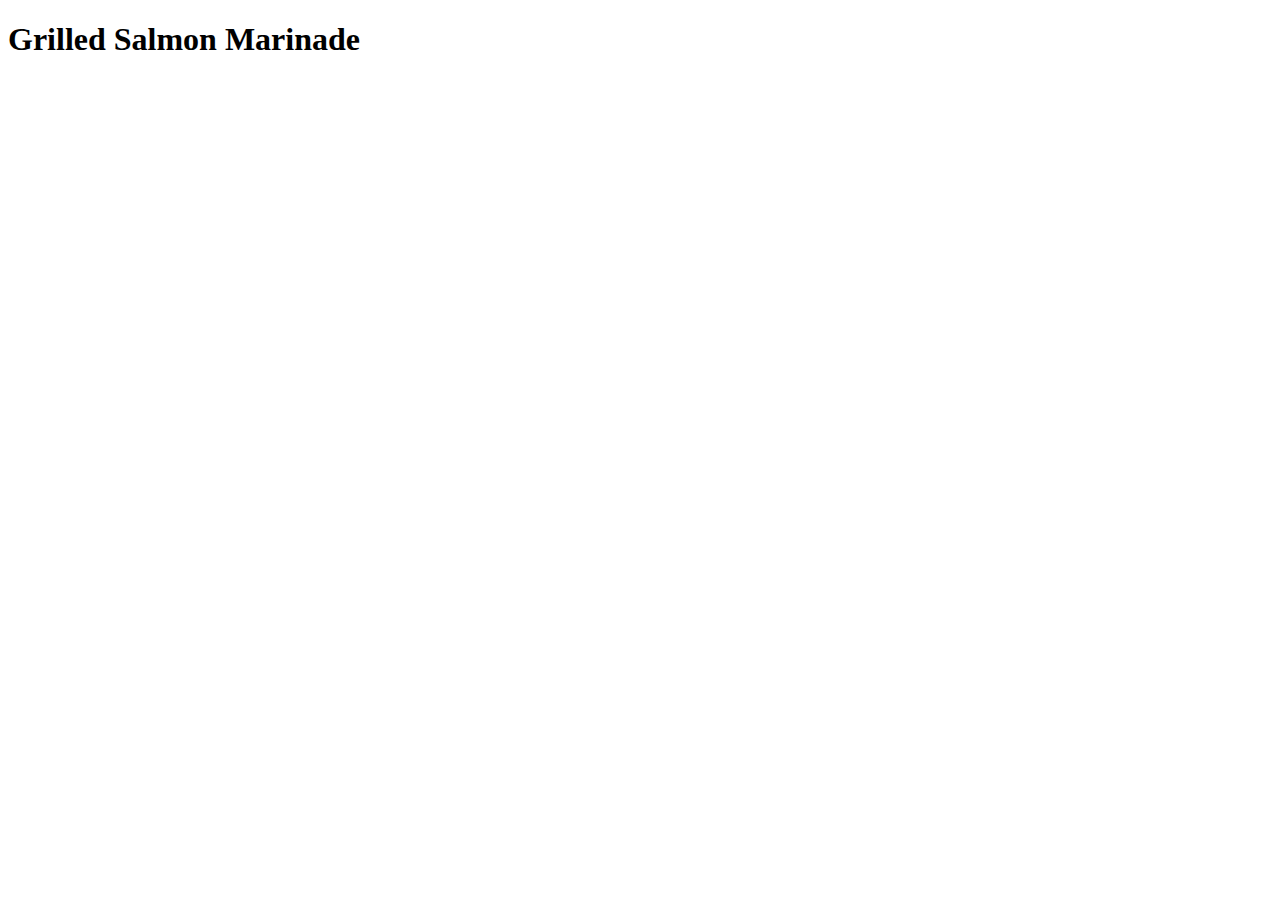
==== salmon.html @ b4c49ece "Add files via upload" ====
<!DOCTYPE html>
<html lang="en">
<head>
    <meta charset="UTF-8">
    <meta name="viewport" content="width=device-width, initial-scale=1.0">
    <title>Document</title>
</head>
<body>
    <h1>Grilled Salmon Marinade</h1>
</body>
</html>
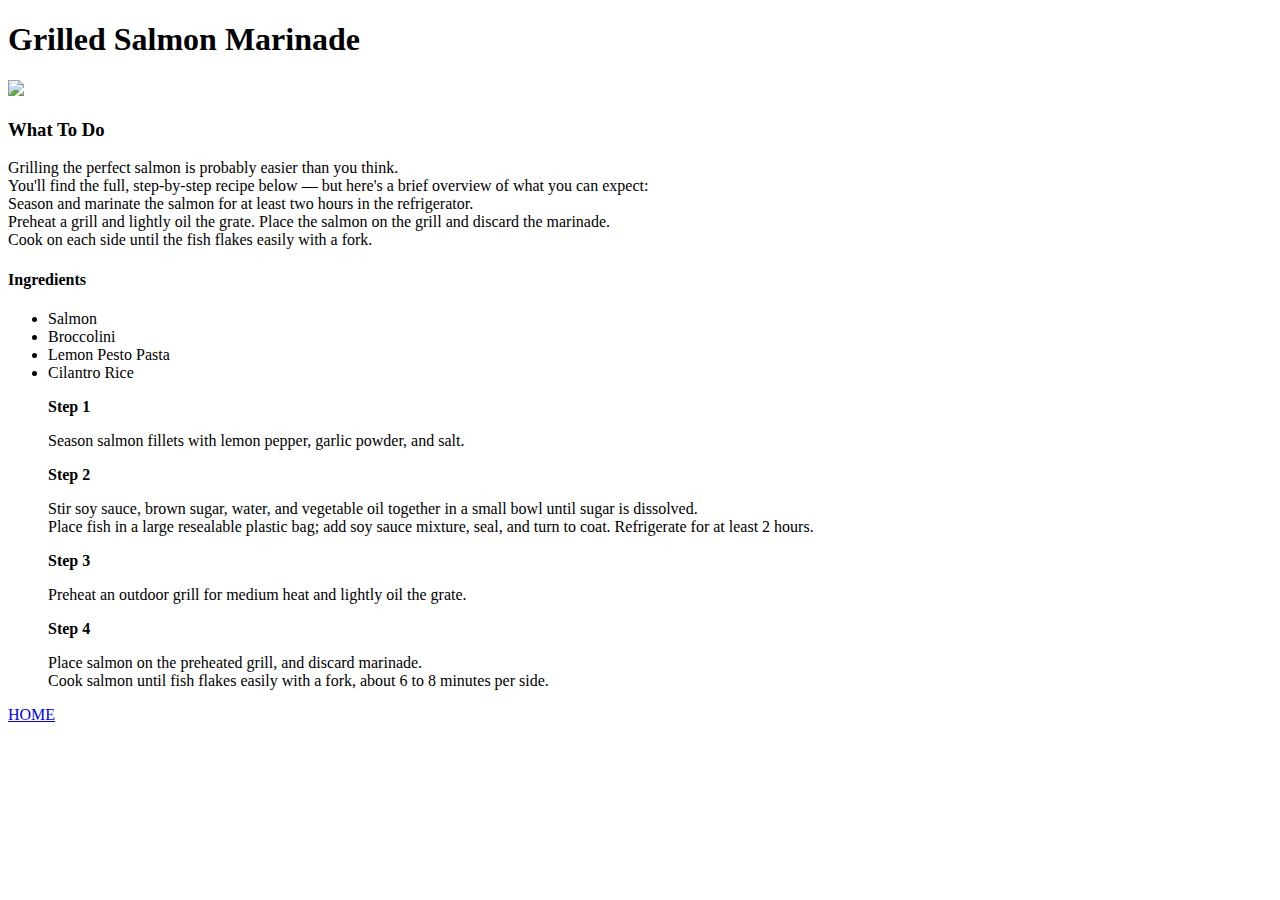
==== commit 41c5abb8: "Add files via upload" ====
--- a/salmon.html
+++ b/salmon.html
@@ -7,5 +7,29 @@
 </head>
 <body>
     <h1>Grilled Salmon Marinade</h1>
+    <img src="https://www.allrecipes.com/thmb/5bGb-f8sAQ1lUs332cymzHyVEfY=/750x0/filters:no_upscale():max_bytes(150000):strip_icc():format(webp)/Screen-Shot-2022-05-20-at-2.43.04-PM-d08fcdc038804bf8be273978f1abdaa9.png">
+    <h3>What To Do</h3>
+    <p>Grilling the perfect salmon is probably easier than you think.<br> You'll find the full, step-by-step recipe below — but here's a brief overview of what you can expect:<br>
+    Season and marinate the salmon for at least two hours in the refrigerator.<br> Preheat a grill and lightly oil the grate. Place the salmon on the grill and discard the marinade. <br>Cook on each side until the fish flakes easily with a fork.</p>
+    <h4>Ingredients</h4>
+    <ul>
+        <Li>Salmon</Li>
+        <Li>Broccolini</Li>
+        <Li>Lemon Pesto Pasta</Li>
+        <Li>Cilantro Rice</Li>
+    </ul>
+    <ol><strong>Step 1</strong>
+        <p>Season salmon fillets with lemon pepper, garlic powder, and salt.</p>
+    </ol>
+    <ol><strong>Step 2</strong>
+        <p>Stir soy sauce, brown sugar, water, and vegetable oil together in a small bowl until sugar is dissolved.<br> Place fish in a large resealable plastic bag; add soy sauce mixture, seal, and turn to coat. Refrigerate for at least 2 hours.</p>
+    </ol>
+    <ol><strong>Step 3</strong>
+        <p>Preheat an outdoor grill for medium heat and lightly oil the grate.</p>
+    </ol>
+    <ol><strong>Step 4</strong>
+        <p>Place salmon on the preheated grill, and discard marinade. <br>Cook salmon until fish flakes easily with a fork, about 6 to 8 minutes per side.</p>
+    </ol>
+    <a href="index.html">HOME</a>
 </body>
 </html>